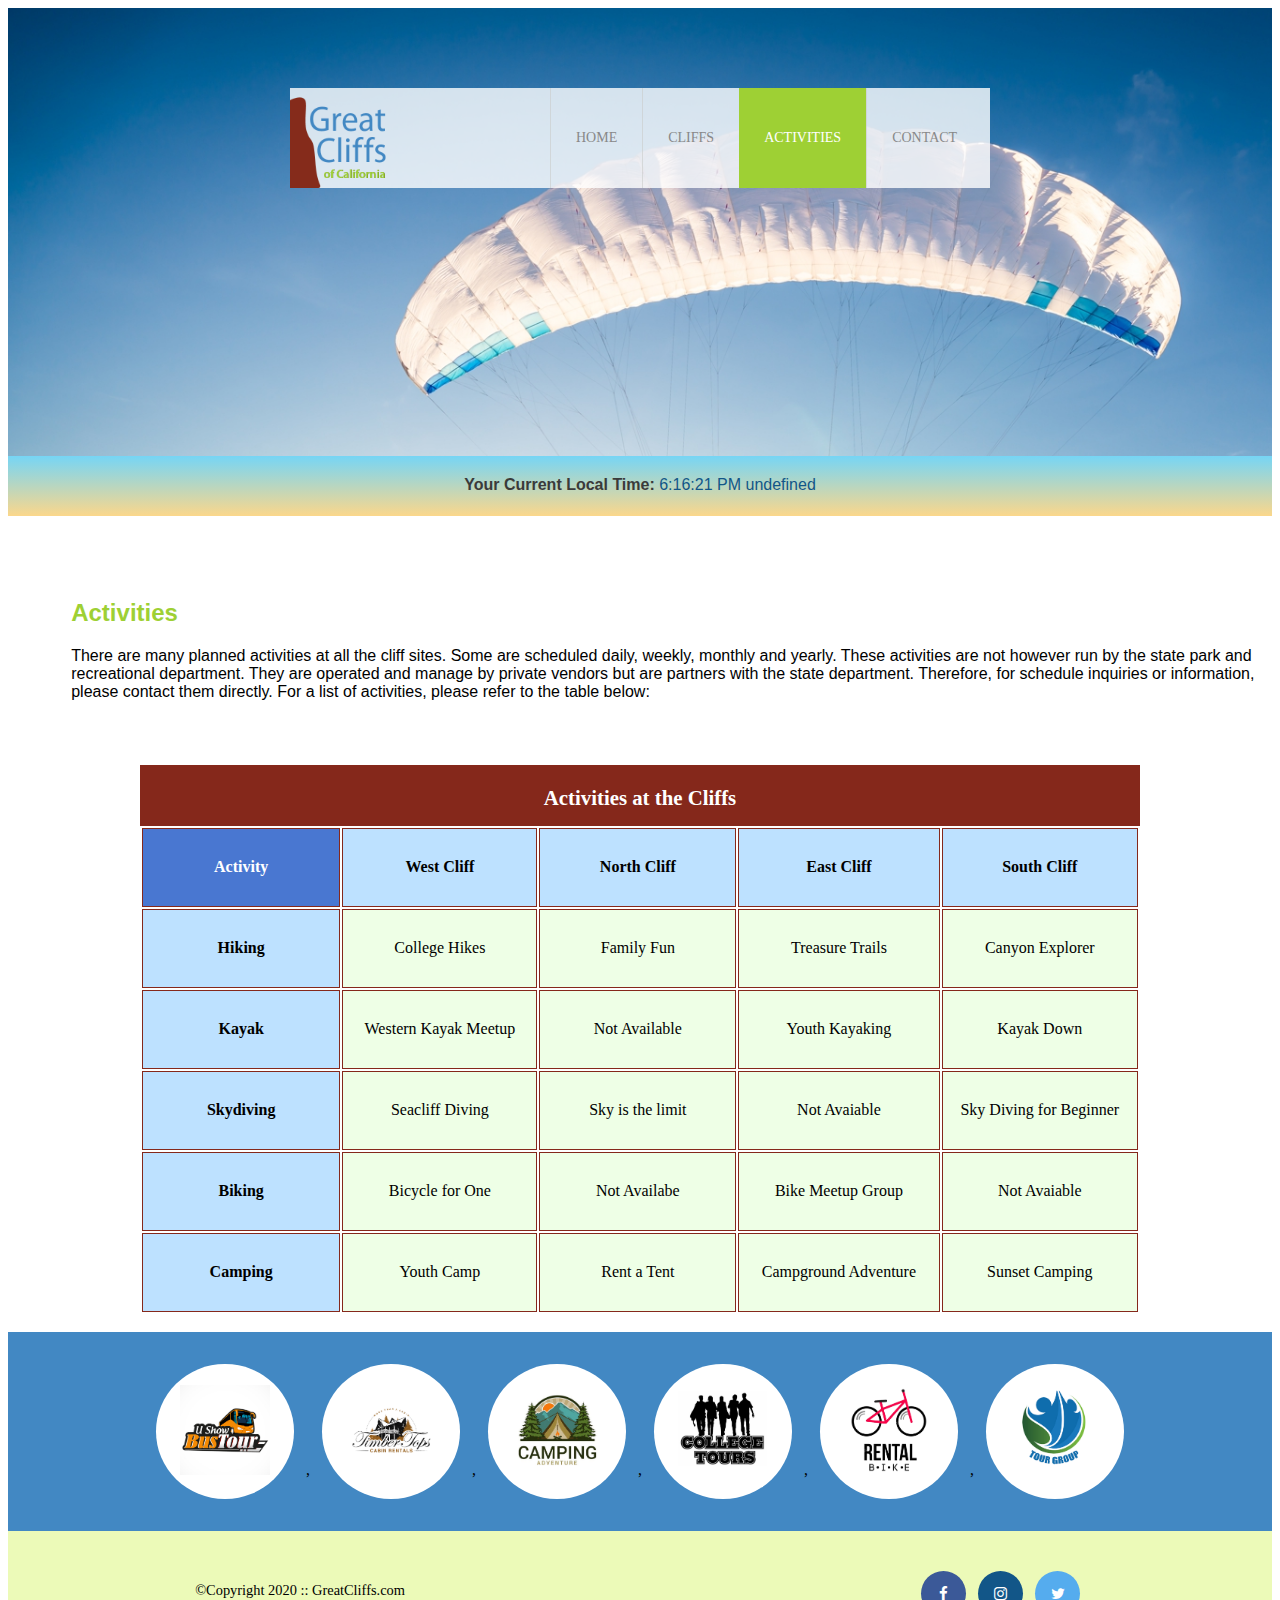
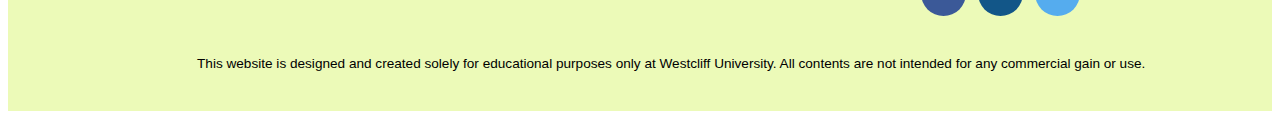
==== activities.html @ d617156c "week5day3 homework" ====
<!DOCTYPE html>
<html lang="en">
    <head>
        <title>Great CLiffs of California</title>
        <meta charset="utf-8">
        <link href="style.css" rel="stylesheet">
        <link rel="stylesheet" href="https://cdnjs.cloudflare.com/ajax/libs/font-awesome/4.7.0/css/font-awesome.min.css">
        <script src="https://ajax.googleapis.com/ajax/libs/jquery/3.5.1/jquery.min.js"></script>
    </head>
    <body id="activities">
        <header>
            <div class="main-header">
                   <div class="logo">
                       <img src="images/logo.png" alt="Great Cliffs Logo" width="125">
                   </div>
                   <nav class="main-menu">
                       <ul>
                           <li><a href="index.html">Home</a></li>
                           <li><a href="cliff.html">Cliffs</a></li>
                           <li class="active"><a href="activities.html">Activities</a></li>
                           <li><a href="contact.html">Contact</a></li>
                       </ul>
                   </nav>
               </div>
           </header>

           <section id="timeofday">
                <span>Your Current Local Time:</span>
                <span id="clock"></span>
            </section>

        <h2>Activities</h2>
        <p>There are many planned activities at all the cliff sites. Some are scheduled daily, weekly, monthly and yearly. These activities are not however run by the state park and recreational department. They are operated and manage by private vendors but are partners with the state department. Therefore, for schedule inquiries or information, please contact them directly. For a list of activities, please refer to the table below:</p>
        <table>
            <caption>Activities at the Cliffs</caption>
            <thead>
                <tr>
                    <th>Activity</th>
                    <th>West Cliff</th>
                    <th>North Cliff</th>
                    <th>East Cliff</th>
                    <th>South Cliff</th>
                </tr>
            </thead>
            <tbody id="tbody">
                <tr>
                    <td>Hiking</td>
                    <td class="tdbox">College Hikes</td>
                    <td class="tdbox">Family Fun</td>
                    <td class="tdbox">Treasure Trails</td>
                    <td class="tdbox">Canyon Explorer</td>
                </tr>
                <tr>
                    <td>Kayak</td>
                    <td class="tdbox">Western Kayak Meetup</td>
                    <td>Not Available</td>
                    <td class="tdbox">Youth Kayaking</td>
                    <td class="tdbox">Kayak Down</td>
                </tr>
                <tr>
                    <td>Skydiving</td>
                    <td class="tdbox">Seacliff Diving</td>
                    <td class="tdbox">Sky is the limit</td>
                    <td>Not Avaiable</td>
                    <td class="tdbox">Sky Diving for Beginner</td>
                </tr>
                <tr>
                    <td>Biking</td>
                    <td class="tdbox">Bicycle for One</td>
                    <td>Not Availabe</td>
                    <td class="tdbox">Bike Meetup Group</td>
                    <td>Not Avaiable</td>
                </tr>
                <tr>
                    <td>Camping</td>
                    <td class="tdbox">Youth Camp</td>
                    <td class="tdbox">Rent a Tent</td>
                    <td class="tdbox">Campground Adventure</td>
                    <td class="tdbox">Sunset Camping</td>
                </tr>
            </tbody>
        </table>
        <br>
        <section>
            <ul id="partners">
                <!-- <li class="partner"><img src="partners/partner-bustour.png" alt="partner bus tours"></li>
                <li class="partner"><img src="partners/partner-cabinrental.png" alt="partner cabin rental"></li>
                <li class="partner"><img src="partners/partner-campingadv.png" alt="partner camping adventure"></li>
                <li class="partner"><img src="partners/partner-collegetours.png" alt="partner college tours"></li>
                <li class="partner"><img src="partners/partner-rentalbike.png" alt="partner bike rentals"></li>
                <li class="partner"><img src="partners/partner-tourgroup.png" alt="partner tour group"></li> -->
            </ul>
        </section>
   
        <footer>
            <div id="nondisclaimer">
                <div class="copy">&copy;Copyright 2020 :: GreatCliffs.com</div>
                <div class="social">
                    <a href="#" class="fa fa-facebook"></a>
                    <a href="#" class="fa fa-instagram"></a>
                    <a href="#" class="fa fa-twitter"></a>
                </div>
            </div>
            <div id="disclaimer">
                <p>This website is designed and created solely for educational purposes only at Westcliff University. All contents are not intended for any commercial gain or use.</p>
            </div>
        </footer>

        <!--JavaScript Codes-->
        <script src="js/digclock.js"></script>
        <script src="js/site_scripts.js"></script>
        <script src="js/activity.js"></script>
    </body>
</html>
---- style.css ----
/*header*/
header{
    width: 100%;
    min-height: 400px;
    padding-top: 3em;
}

#home header{
    background: no-repeat lightgrey url(images/cliff_ocean.jpg);
    background-size: 1500px;
}

#activities header{
    background: no-repeat lightgrey url(images/runfly.jpg);
    background-size: 1500px;
}

#contact header{
    background: no-repeat lightgrey url(images/cliff_rock.jpg);
    background-size: 1500px;
}

#cliff header{
    background: no-repeat lightgrey url(images/forest_cliff.jpg);
    background-size: 1500px;
}

.main-header{
    background-color: rgba(255,255,255,0.8);
    width: 700px;
    margin: 2em auto 0 auto;
    min-height: 100px;
    height: 100px;
}

.main-header .logo img{
    width: 100px;
    height: 100px;
    margin: 0 2em 0 0 ;
    float: left;
}

/*navigaiton*/
.main-menu{
    margin-left: 220px;
    font-weight: 400;
}

.main-menu ul li{
    list-style-type: none;
    display: inline-block;
    float: left;
    padding-left: 25px;
    padding-right: 25px;
    border-left: 1px solid rgba(202,204,202,0.6);
    line-height: 100px;
    text-transform: uppercase;
    font-size: 14px;
}

.main-menu ul li a{
    text-decoration: none;
    color: #888;
}
.main-menu ul li a:hover{
    color: #9ed034;
}

.main-menu ul li.active{
    background: #9ed034;
    border: none;
}
.main-menu ul li.active a{
    color: #fff;
}

/*main*/
h2{
    font-family: Arial, Helvetica, sans-serif;
    color: #9ed034;
    width: 1200px;
    padding-left: 5%;
    padding-right: 5%;
    padding-top: 5%;
}

h3{
    font-family: Arial, Helvetica, sans-serif;
    width: 1200px;
    padding-left: 5%;
    padding-right: 5%;
}

p{
    font-family: Arial, Helvetica, sans-serif;
    width: 1200px;
    padding-left: 5%;
    padding-right: 5%;
}


section{
    width: 100%;
    background-color: #4288c3;
}
section #partners{
    width: 1200px;
    padding: 2em 0 2em 0;
    margin: 0 auto;
    text-align: center;
}
section #partners .partner{
    display: inline-block;
    margin: 0 0.75em;
    padding: 1.3em 1.5em;
    background-color: #fff;
    border-radius: 50%;
}
section #partners .partner img{
    width: 90px;
    height: 90px;
}

/*footer*/
footer{
    width: 100%;
    height: 180px;
    padding-bottom: lem;
    background-color: #ecfab8;
}
footer #nondisclaimer .copy {
    padding: 3.5em 3.5em 3.5em 13em;
    float: left;
    font-size: 0.9em;
}
footer #nondisclaimer .social {
    padding: 2.5em;
    margin-right: 9.25em;
    float: right;
}
footer #disclaimer {
    clear:both;
}
footer #disclaimer p {
    font-size: 0.85em;
    text-align: center;
}
footer #nondisclaimer .social .fa{
    padding: 15px;
    font-size: 15px;
    width: 15px;
    text-align: center;
    text-decoration: none;
    margin: 0 4px;
    border-radius: 50%;
}
footer #nondisclaimer .social .fa:hover{
    opacity: 0.7;
}
footer #nondisclaimer .social .fa-facebook {
    background: #3b5998;
    color: white;
}
footer #nondisclaimer .social .fa-twitter {
    background: #55acee;
    color: white;
}
footer #nondisclaimer .social .fa-instagram {
    background: #125688;
    color: white;
}


/* Activities */
table {
    width: 1000px;
    margin: 4em auto 0 auto;
}
caption {
    background-color: #85281b;
    height: 40px;
    color: #fff;
    font-size: 1.3em;
    font-weight: bold;
    padding-top: 1em;
}
thead{
    background: #BDE1FF;
}
tbody{
    background: #eeffe6;
    text-align: center;
}
th,td{
    width: 225px;
    height: 75px;
    vertical-align: middle;
    border: solid 1px #85281b;
}
th:first-child{
    width: 125px;
    height: 50px;
    background: #4977d1;
    color: #fff;
}
td:first-child{
    font-weight: bold;
    background: #BDE1FF;
}

/* Contact */
span:first-child{
    font-weight: bold;
}

.contactinfo{
    padding: 0 5% 1% 5%;
}

.phone, .email{
   margin: 1% 0;
}

form{
    margin: 0 5% 5% 5%;
    font-family: Arial, Helvetica, sans-serif;
}

fieldset{
    border: 1px solid #9ed034;
    width: 1200px;
}

legend{
    text-transform: uppercase;
    font-weight: bold;
    color: #4977d1;
}

.textbox label, .commentbox, .selectmenu{
    display: block;
    margin: 15px 0 0 0;
    padding-left: 20px;
    font-weight: bold;
}

.radios label, .selectmenu label{
    font-weight: bold;
}

input{
    width: 600px;
    margin-left: 20px;
}

input[type="radio"]{
    width: 25px;
    display: inline;
}

textarea{
    width: 600px;
    height: 200px;
    display: block;
    
}

.radios{
    margin: 15px 0;
    padding-left: 20px;
}


input[type="submit"]{
    margin: 15px 0 15px 520px;
    width: 100px;
    height: 30px;
    /* background-color: #4977d1; */
    color: #fff;
}

.randomcode input{
    margin-top: 50px;
    margin-left: 300px;
    width: 9em;
}

#codes{
    display: inline;
    width: 8em;
    font-size: 1,2em;
    background-color: rgb(189, 189, 189);
    color: #000;
    border: none;
}

form .button input{
    margin-left: 520px;
    margin-top: 50px;
    width:8em;
    height: 2.5em;
    font-size: 1,2em;
    font-weight: bold;
    color: #fff;
    border: none;
    /*background-color: #4977d1;*/
}

/* cliff */
.fourcliffs{
    text-align: center;
    padding-bottom: 50px;
}
.cliffname {
    background-color: #85281b;
    color: #fff;
    font-weight: bold;
    font-family: Arial, Helvetica, sans-serif;
    font-size: large;
    padding: 10px;
    position: top;
}
.cliffbox {
    text-align: center;
    float: left;
    width: 45%;
    padding: 20px;
}
.cliffbox:nth-child(4){
    padding-bottom: 80px;
}
section{
    clear: both;
}
.fourcliffs {
    margin: 0 150px;
}


/* clock */
#timeofday {
    text-align: center;
    font-family: Arial, Helvetica, sans-serif;
    color: #3a3a3a;
    background: rgb(251,215,139);
    background: linear-gradient(0deg, rgba(251, 215, 139, 1) 0%, rgba(118,213,245,1) 100%); 
    height: 40px;
    padding-top: 20px;
}

#clock{
    color: #125688;
}

.tdclick{
    background: #9ed034;
    color: #fff;
}

.tdbox:hover:hover{
    cursor: pointer;
}
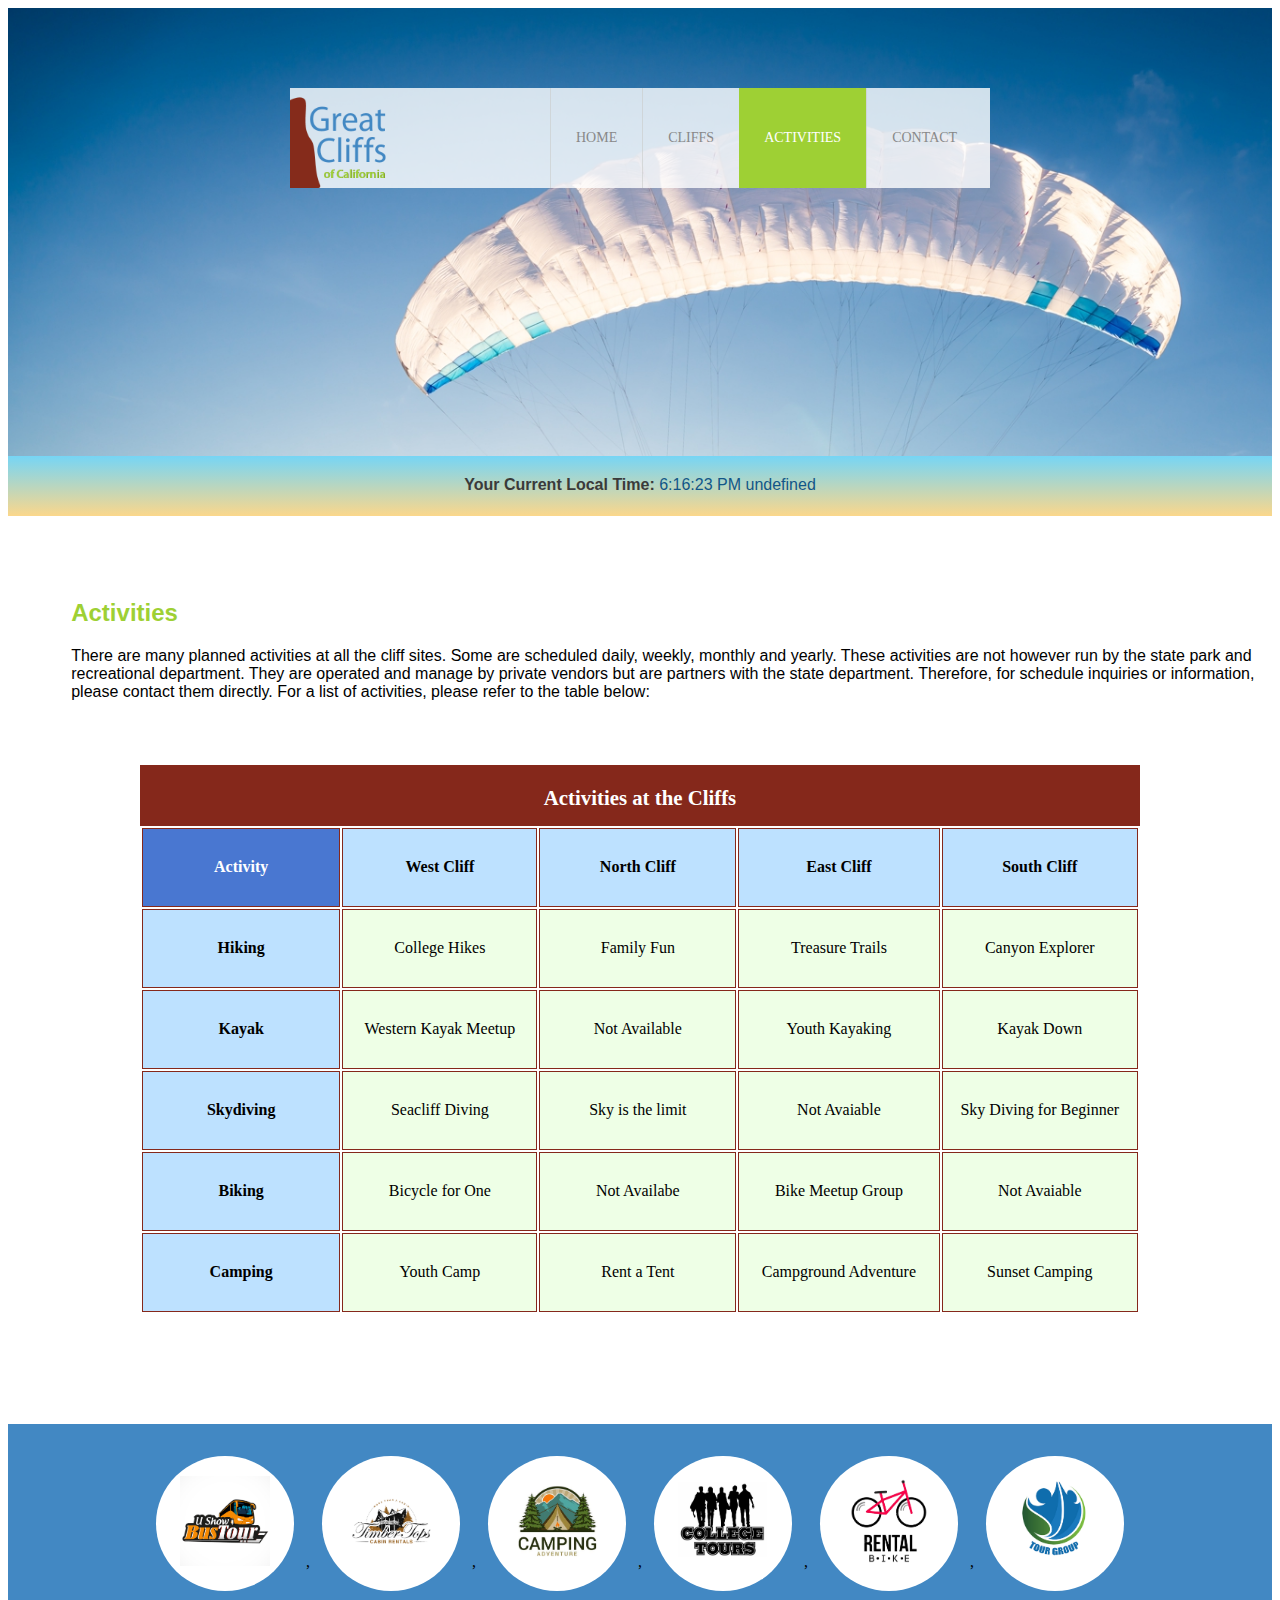
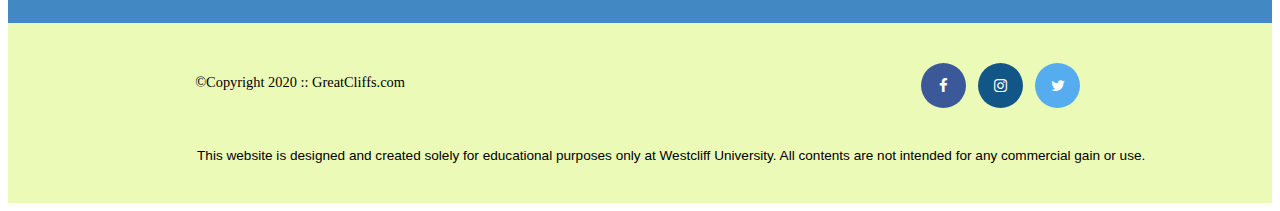
==== commit 3bfa6840: "added user selecting activities on the table" ====
--- a/activities.html
+++ b/activities.html
@@ -80,6 +80,17 @@
                 </tr>
             </tbody>
         </table>
+
+        <div id="displaySelected">
+            <div id="result">
+                <h4>My selected activities to enquire:</h4>
+            </div>
+            <div id="sendinfo">
+                <input type="email" placeholder="johndoe@gmail.com">
+                <button>Get Info</button>
+            </div>
+        </div>
+
         <br>
         <section>
             <ul id="partners">
--- a/style.css
+++ b/style.css
@@ -208,6 +208,36 @@
     background: #BDE1FF;
 }
 
+#activities #displaySelected {
+    visibility: hidden;
+    margin: 0 auto;
+    width: 600px;
+    border: 2px solid #9ed034;
+    padding: 0.75em;
+}
+
+#activities #displaySelected #result, #activities #displaySelected #sendinfo {
+    display: inline-block;
+    margin: 0;
+}
+
+#activities #result {
+    min-height: 50px;
+    width: 300px;
+    padding: 0;
+}
+
+#activities #result h4 {
+    margin-bottom: 1em;
+    font-size: 1.15em;
+}
+
+#activities #displaySelected #sendinfo input[type="email"] {
+    width: 200px;
+}
+
+
+
 /* Contact */
 span:first-child{
     font-weight: bold;
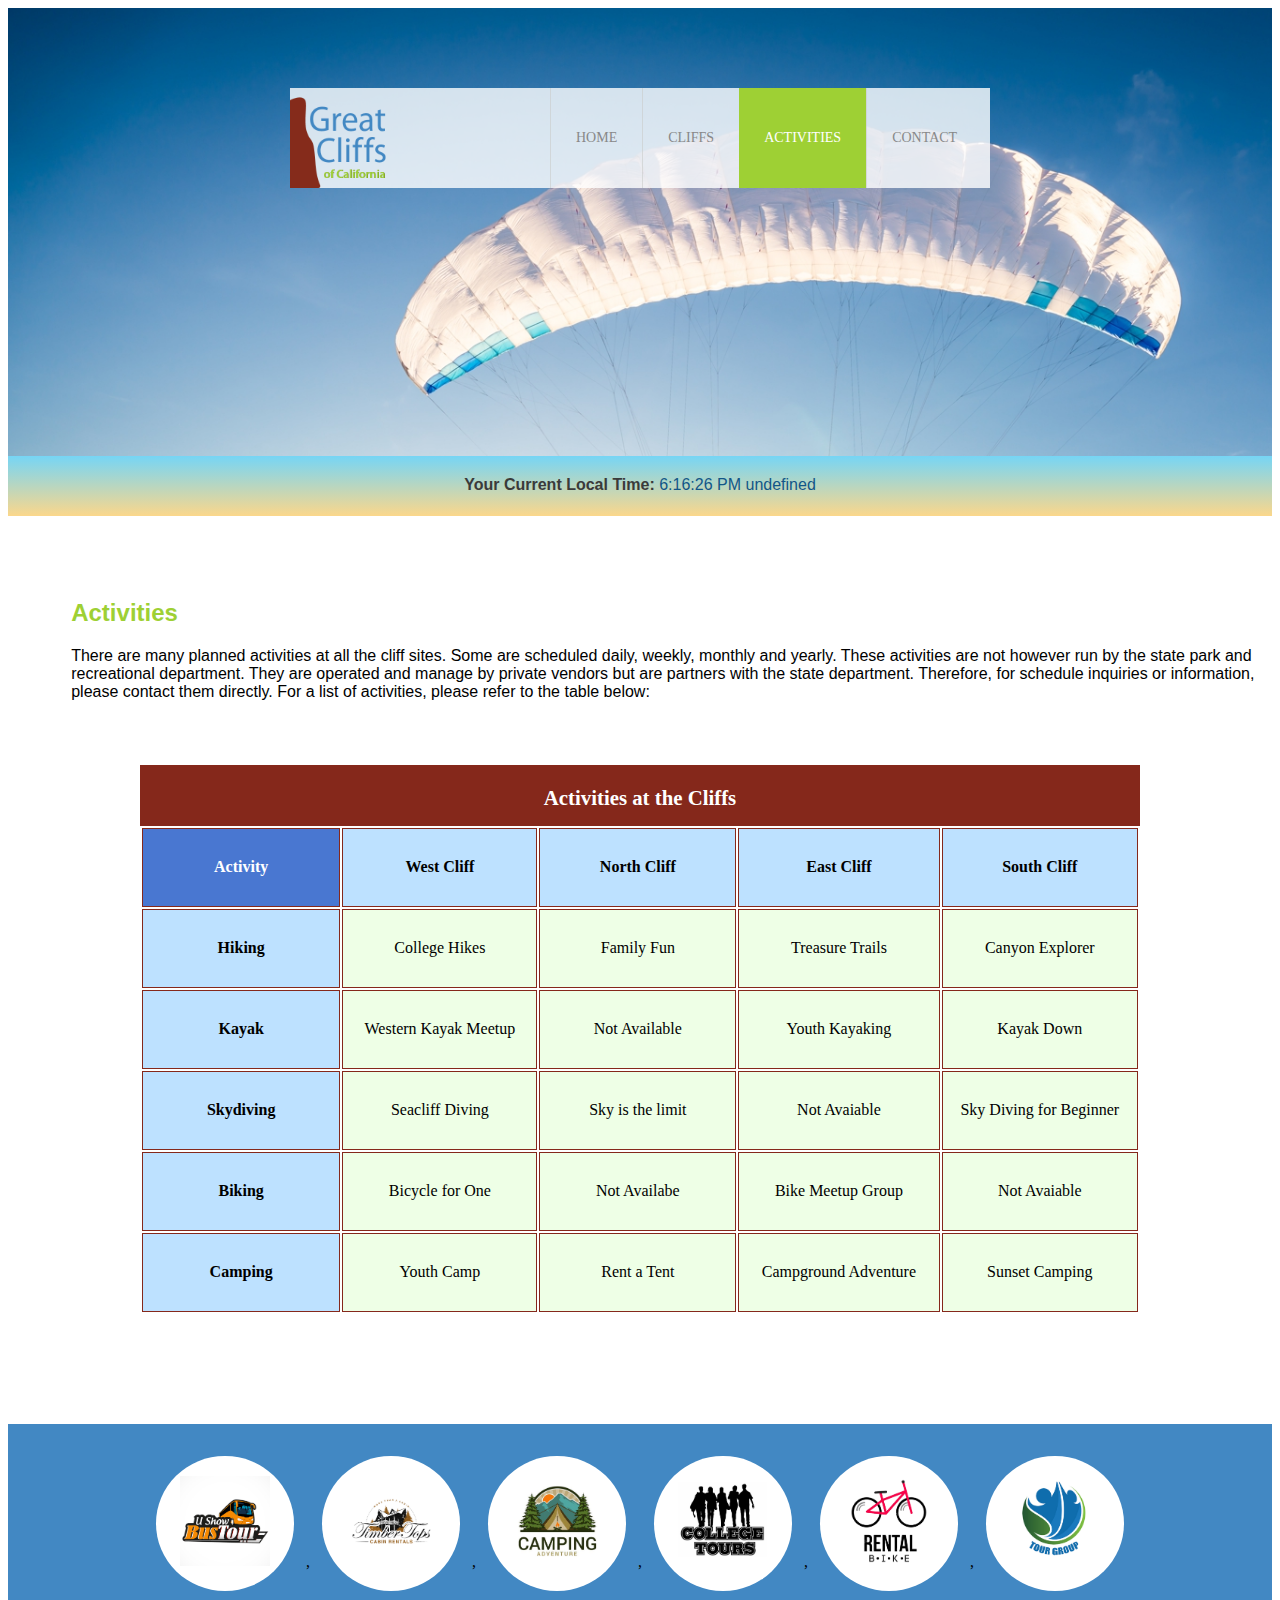
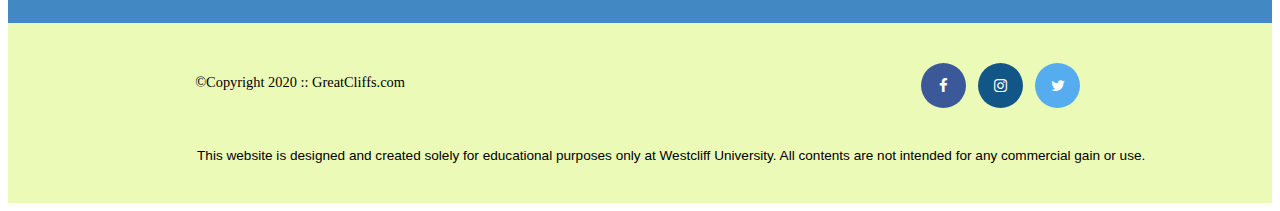
==== commit af1c4690: "added the cliff name in jquery" ====
--- a/activities.html
+++ b/activities.html
@@ -35,11 +35,11 @@
             <caption>Activities at the Cliffs</caption>
             <thead>
                 <tr>
-                    <th>Activity</th>
-                    <th>West Cliff</th>
-                    <th>North Cliff</th>
-                    <th>East Cliff</th>
-                    <th>South Cliff</th>
+                    <th class="thead">Activity</th>
+                    <th class="thead">West Cliff</th>
+                    <th class="thead">North Cliff</th>
+                    <th class="thead">East Cliff</th>
+                    <th class="thead">South Cliff</th>
                 </tr>
             </thead>
             <tbody id="tbody">
